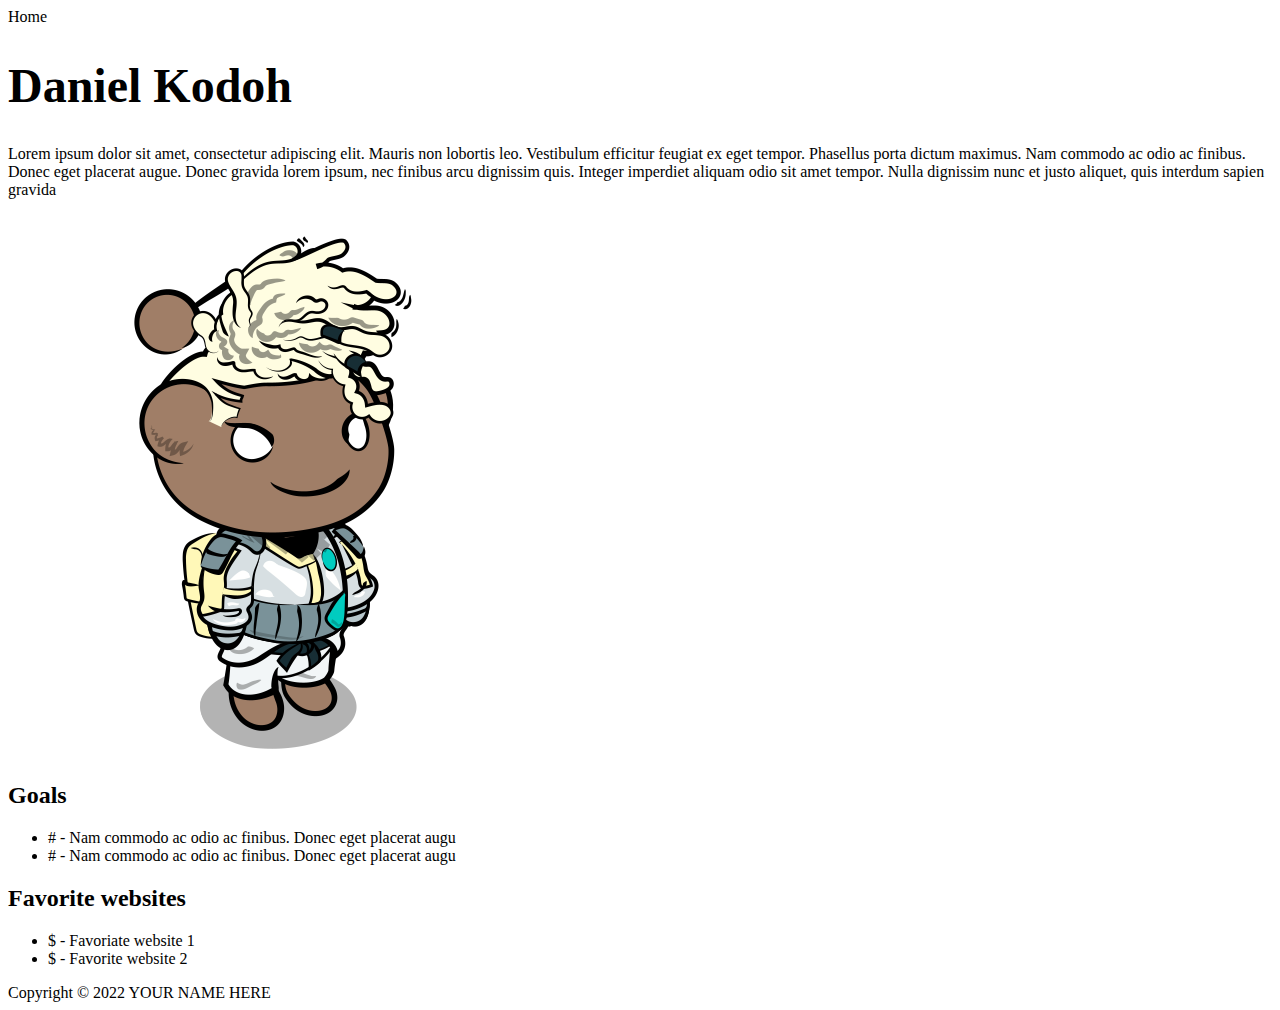
==== index.html @ 7bc4368d "- updated : main image" ====
<!DOCTYPE html>
<html lang="en">
  <head>
    <meta charset="UTF-8" />
    <meta http-equiv="X-UA-Compatible" content="IE=edge" />
    <meta name="viewport" content="width=device-width, initial-scale=1.0" />
    <link rel="stylesheet" href="style.css" />
    <title>Document</title>
  </head>

  <body>
    <nav class="global-container header">
      <a class="current">Home</a>
    </nav>
    <main class="global-container" id="content">
      <div id="landing">
        <div>
          <h1 style="font-size: 3em">Daniel Kodoh</h1>
          <p class="intro" id="intro">
            Lorem ipsum dolor sit amet, consectetur adipiscing elit. Mauris non
            lobortis leo. Vestibulum efficitur feugiat ex eget tempor. Phasellus
            porta dictum maximus. Nam commodo ac odio ac finibus. Donec eget
            placerat augue. Donec gravida lorem ipsum, nec finibus arcu
            dignissim quis. Integer imperdiet aliquam odio sit amet tempor.
            Nulla dignissim nunc et justo aliquet, quis interdum sapien gravida
          </p>
        </div>
        <img id="logo" src="avatar.png" /><img />
      </div>

      <div class="card-section">
        <div class="card-wrapper">
          <h2>Goals</h2>
          <ul>
            <li>
              # - Nam commodo ac odio ac finibus. Donec eget placerat augu
            </li>
            <li>
              # - Nam commodo ac odio ac finibus. Donec eget placerat augu
            </li>
          </ul>
        </div>

        <div class="card-wrapper right-card">
          <h2>Favorite websites</h2>
          <ul>
            <li>$ - Favoriate website 1</li>
            <li>$ - Favorite website 2</li>
          </ul>
        </div>
      </div>
    </main>

    <footer id="footer" class="global-container">
      Copyright © 2022 YOUR NAME HERE
    </footer>
  </body>
</html>
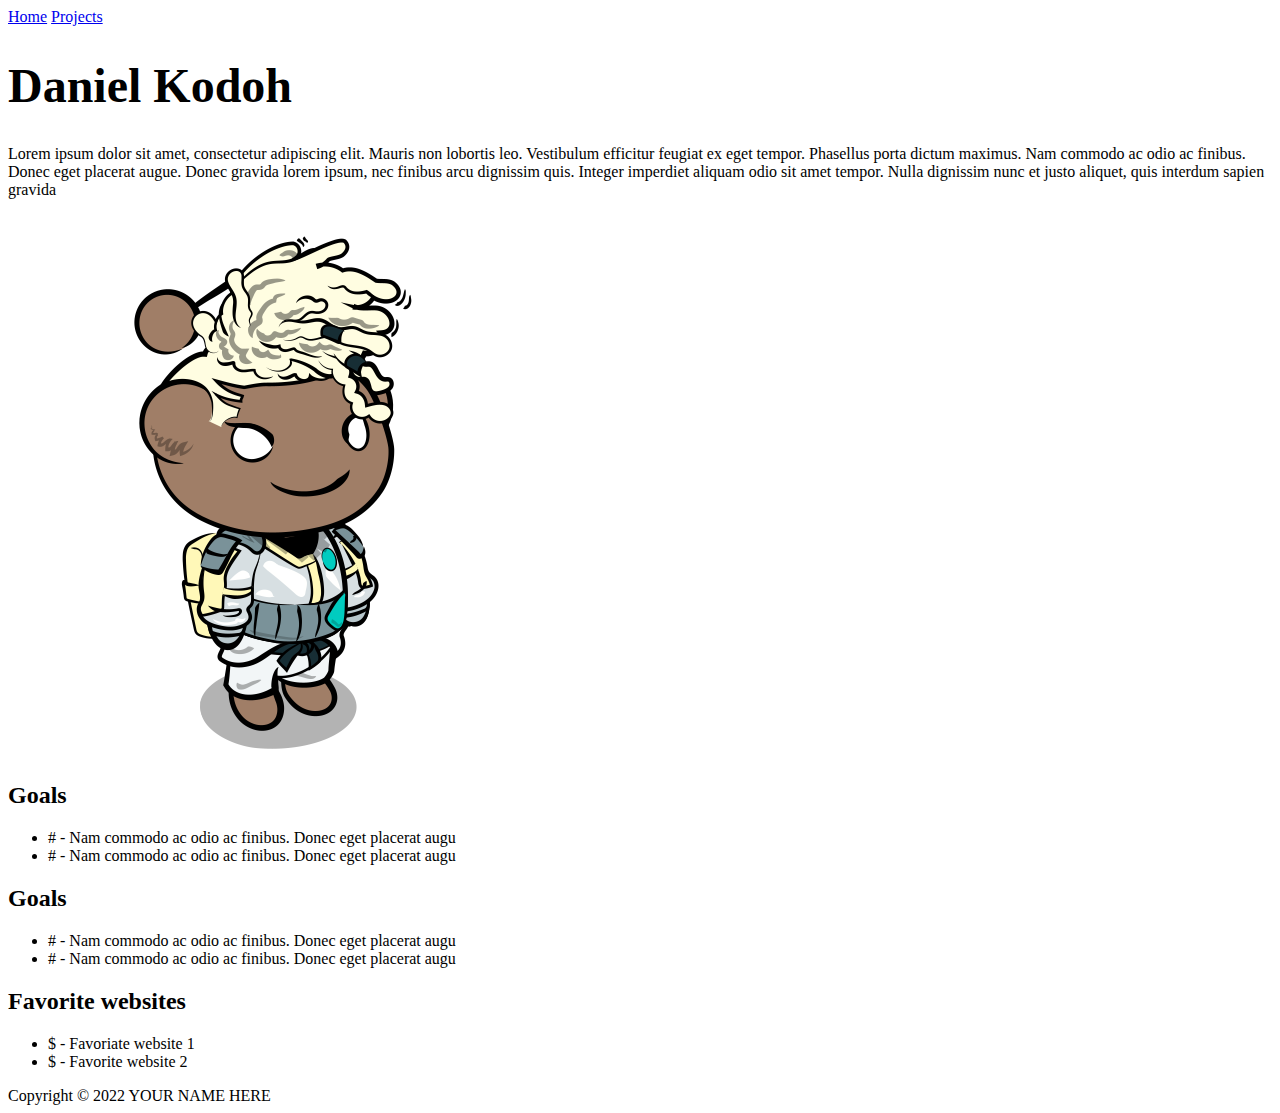
==== commit 1a21261f: "Made a dummy change" ====
--- a/index.html
+++ b/index.html
@@ -10,7 +10,8 @@
 
   <body>
     <nav class="global-container header">
-      <a class="current">Home</a>
+      <a class="current" href="#">Home</a>
+      <a class="" href="./projects.html">Projects</a>
     </nav>
     <main class="global-container" id="content">
       <div id="landing">
@@ -40,6 +41,18 @@
             </li>
           </ul>
         </div>
+        
+        <div class="card-wrapper">
+          <h2>Goals</h2>
+          <ul>
+            <li>
+              # - Nam commodo ac odio ac finibus. Donec eget placerat augu
+            </li>
+            <li>
+              # - Nam commodo ac odio ac finibus. Donec eget placerat augu
+            </li>
+          </ul>
+        </div>
 
         <div class="card-wrapper right-card">
           <h2>Favorite websites</h2>
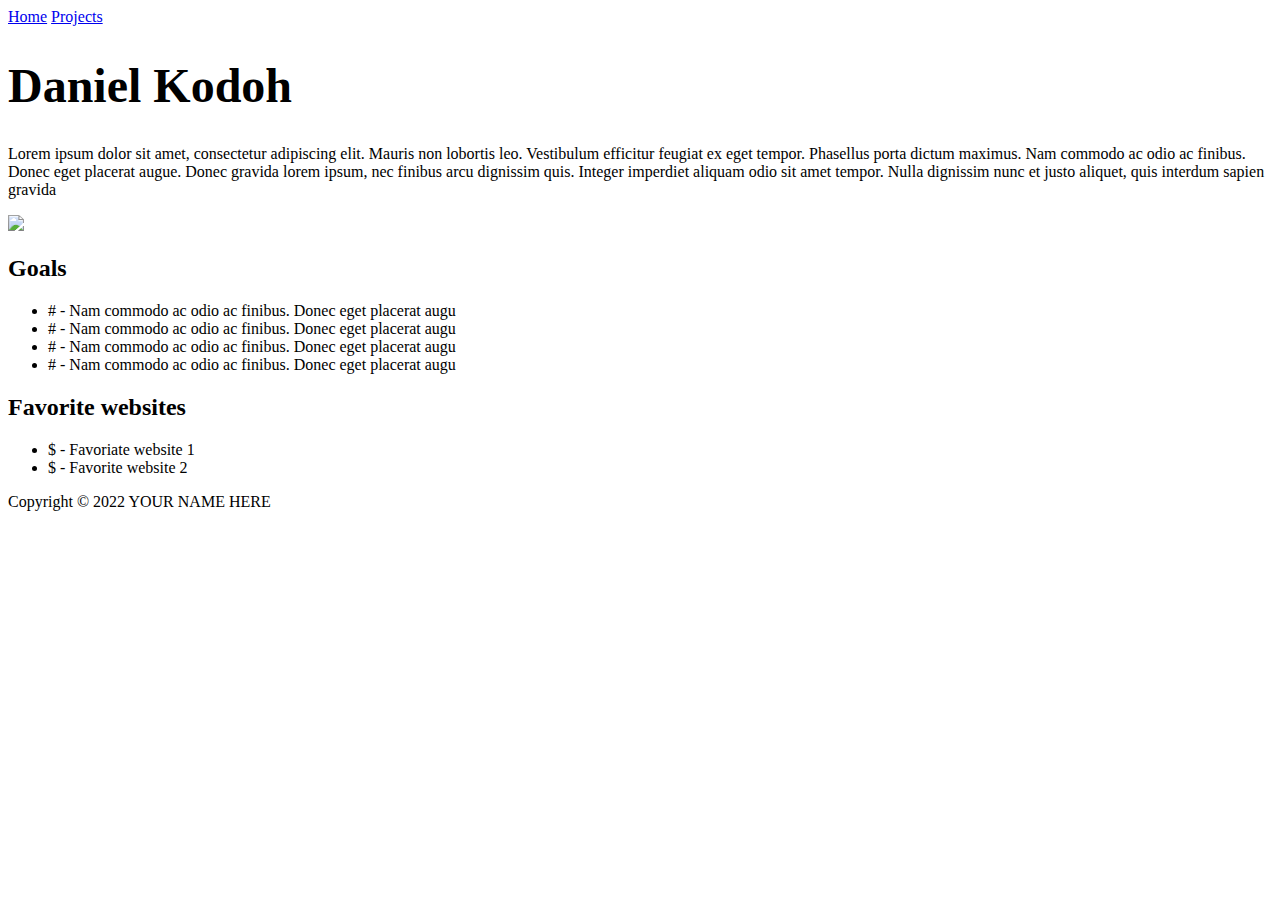
==== commit b06e1eee: "new commit" ====
--- a/index.html
+++ b/index.html
@@ -15,6 +15,7 @@
     </nav>
     <main class="global-container" id="content">
       <div id="landing">
+        
         <div>
           <h1 style="font-size: 3em">Daniel Kodoh</h1>
           <p class="intro" id="intro">
@@ -39,18 +40,14 @@
             <li>
               # - Nam commodo ac odio ac finibus. Donec eget placerat augu
             </li>
-          </ul>
-        </div>
-        
-        <div class="card-wrapper">
-          <h2>Goals</h2>
-          <ul>
+
             <li>
               # - Nam commodo ac odio ac finibus. Donec eget placerat augu
             </li>
             <li>
               # - Nam commodo ac odio ac finibus. Donec eget placerat augu
             </li>
+            
           </ul>
         </div>
 
